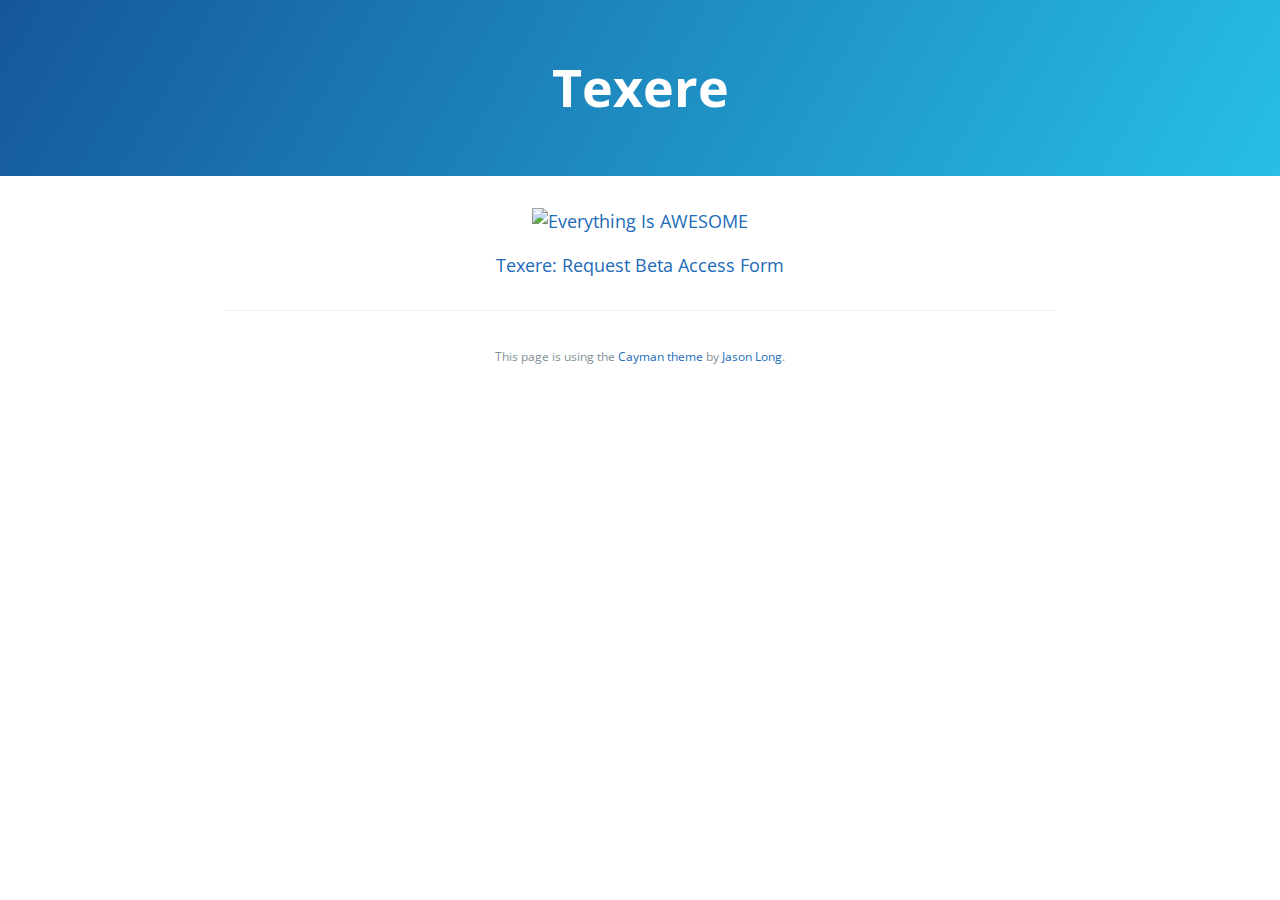
==== index.html @ d53c6293 "more styles tweaks" ====
<!DOCTYPE html>
<html lang="en-us">
  <head>
    <meta charset="UTF-8">
    <title>Texere Beta</title>
    <meta name="viewport" content="width=device-width, initial-scale=1">
    <link rel="stylesheet" type="text/css" href="stylesheets/normalize.css" media="screen">
    <link href='https://fonts.googleapis.com/css?family=Open+Sans:400,700' rel='stylesheet' type='text/css'>
    <link rel="stylesheet" type="text/css" href="stylesheets/stylesheet.css" media="screen">
    <link rel="stylesheet" type="text/css" href="stylesheets/github-light.css" media="screen">
  </head>

  <body>
    <section class="page-header">
      <h1 class="project-name">Texere</h1>
      <!--h2 class="project-tagline"></h2-->
    </section>

    <section class="main-content">

      <p><a href="https://www.youtube.com/watch?v=StTqXEQ2l-Y" title="Everything Is AWESOME"><img src="http://img.youtube.com/vi/StTqXEQ2l-Y/0.jpg" alt="Everything Is AWESOME"></a></p>
      <p><a href="http://goo.gl/forms/IM4utJzQKLI0FSVy1">Texere: Request Beta Access Form</a></p>

      <footer class="site-footer">
        <!--span class="site-footer-owner"><a href="https://github.com/texere/splash-page">Texere</a> is maintained by <a href="https://github.com/texere">texere</a>.</span-->
        <span class="site-footer-credits">This page is using the <a href="https://github.com/jasonlong/cayman-theme">Cayman theme</a> by <a href="https://twitter.com/jasonlong">Jason Long</a>.</span>
      </footer>

    </section>

  </body>
</html>
---- stylesheets/stylesheet.css ----
* {
  box-sizing: border-box; }

body {
  padding: 0;
  margin: 0;
  font-family: "Open Sans", "Helvetica Neue", Helvetica, Arial, sans-serif;
  font-size: 16px;
  line-height: 1.5;
  color: #606c71; }

a {
  color: #1e6bb8;
  text-decoration: none; }
  a:hover {
    text-decoration: underline; }

.btn {
  display: inline-block;
  margin-bottom: 1rem;
  color: rgba(255, 255, 255, 0.7);
  background-color: rgba(255, 255, 255, 0.08);
  border-color: rgba(255, 255, 255, 0.2);
  border-style: solid;
  border-width: 1px;
  border-radius: 0.3rem;
  transition: color 0.2s, background-color 0.2s, border-color 0.2s; }
  .btn + .btn {
    margin-left: 1rem; }

.btn:hover {
  color: rgba(255, 255, 255, 0.8);
  text-decoration: none;
  background-color: rgba(255, 255, 255, 0.2);
  border-color: rgba(255, 255, 255, 0.3); }

@media screen and (min-width: 64em) {
  .btn {
    padding: 0.75rem 1rem; } }

@media screen and (min-width: 42em) and (max-width: 64em) {
  .btn {
    padding: 0.6rem 0.9rem;
    font-size: 0.9rem; } }

@media screen and (max-width: 42em) {
  .btn {
    display: block;
    width: 100%;
    padding: 0.75rem;
    font-size: 0.9rem; }
    .btn + .btn {
      margin-top: 1rem;
      margin-left: 0; } }

.page-header {
  color: #fff;
  text-align: center;
  background-color: #27bfe6;
  background-image: linear-gradient(120deg, #155799, #27bfe6); }

@media screen and (min-width: 64em) {
  .page-header {
    padding: 3rem 6rem; } }

@media screen and (min-width: 42em) and (max-width: 64em) {
  .page-header {
    padding: 2rem 4rem; } }

@media screen and (max-width: 42em) {
  .page-header {
    padding: 1rem 1rem; } }

.project-name {
  margin-top: 0;
  margin-bottom: 0.1rem; }

@media screen and (min-width: 64em) {
  .project-name {
    font-size: 3.25rem; } }

@media screen and (min-width: 42em) and (max-width: 64em) {
  .project-name {
    font-size: 2.25rem; } }

@media screen and (max-width: 42em) {
  .project-name {
    font-size: 1.75rem; } }

.project-tagline {
  margin-bottom: 2rem;
  font-weight: normal;
  opacity: 0.7; }

@media screen and (min-width: 64em) {
  .project-tagline {
    font-size: 1.25rem; } }

@media screen and (min-width: 42em) and (max-width: 64em) {
  .project-tagline {
    font-size: 1.15rem; } }

@media screen and (max-width: 42em) {
  .project-tagline {
    font-size: 1rem; } }

.main-content {
  text-align:center;
}

.main-content :first-child {
  margin-top: 0; }
.main-content img {
  max-width: 100%; }
.main-content h1, .main-content h2, .main-content h3, .main-content h4, .main-content h5, .main-content h6 {
  margin-top: 2rem;
  margin-bottom: 1rem;
  font-weight: normal;
  color: #159957; }
.main-content p {
  margin-bottom: 1em; }
.main-content code {
  padding: 2px 4px;
  font-family: Consolas, "Liberation Mono", Menlo, Courier, monospace;
  font-size: 0.9rem;
  color: #383e41;
  background-color: #f3f6fa;
  border-radius: 0.3rem; }
.main-content pre {
  padding: 0.8rem;
  margin-top: 0;
  margin-bottom: 1rem;
  font: 1rem Consolas, "Liberation Mono", Menlo, Courier, monospace;
  color: #567482;
  word-wrap: normal;
  background-color: #f3f6fa;
  border: solid 1px #dce6f0;
  border-radius: 0.3rem; }
  .main-content pre > code {
    padding: 0;
    margin: 0;
    font-size: 0.9rem;
    color: #567482;
    word-break: normal;
    white-space: pre;
    background: transparent;
    border: 0; }
.main-content .highlight {
  margin-bottom: 1rem; }
  .main-content .highlight pre {
    margin-bottom: 0;
    word-break: normal; }
.main-content .highlight pre, .main-content pre {
  padding: 0.8rem;
  overflow: auto;
  font-size: 0.9rem;
  line-height: 1.45;
  border-radius: 0.3rem; }
.main-content pre code, .main-content pre tt {
  display: inline;
  max-width: initial;
  padding: 0;
  margin: 0;
  overflow: initial;
  line-height: inherit;
  word-wrap: normal;
  background-color: transparent;
  border: 0; }
  .main-content pre code:before, .main-content pre code:after, .main-content pre tt:before, .main-content pre tt:after {
    content: normal; }
.main-content ul, .main-content ol {
  margin-top: 0; }
.main-content blockquote {
  padding: 0 1rem;
  margin-left: 0;
  color: #819198;
  border-left: 0.3rem solid #dce6f0; }
  .main-content blockquote > :first-child {
    margin-top: 0; }
  .main-content blockquote > :last-child {
    margin-bottom: 0; }
.main-content table {
  display: block;
  width: 100%;
  overflow: auto;
  word-break: normal;
  word-break: keep-all; }
  .main-content table th {
    font-weight: bold; }
  .main-content table th, .main-content table td {
    padding: 0.5rem 1rem;
    border: 1px solid #e9ebec; }
.main-content dl {
  padding: 0; }
  .main-content dl dt {
    padding: 0;
    margin-top: 1rem;
    font-size: 1rem;
    font-weight: bold; }
  .main-content dl dd {
    padding: 0;
    margin-bottom: 1rem; }
.main-content hr {
  height: 2px;
  padding: 0;
  margin: 1rem 0;
  background-color: #eff0f1;
  border: 0; }

@media screen and (min-width: 64em) {
  .main-content {
    max-width: 64rem;
    padding: 2rem 6rem;
    margin: 0 auto;
    font-size: 1.1rem; } }

@media screen and (min-width: 42em) and (max-width: 64em) {
  .main-content {
    padding: 2rem 4rem;
    font-size: 1.1rem; } }

@media screen and (max-width: 42em) {
  .main-content {
    padding: 2rem 1rem;
    font-size: 1rem; } }

.site-footer {
  padding-top: 2rem;
  margin-top: 2rem;
  border-top: solid 1px #eff0f1; }

.site-footer-owner {
  display: block;
  font-weight: bold; }

.site-footer-credits {
  font-size: 12px;
  color: #819198; }

@media screen and (min-width: 64em) {
  .site-footer {
    font-size: 1rem; } }

@media screen and (min-width: 42em) and (max-width: 64em) {
  .site-footer {
    font-size: 1rem; } }

@media screen and (max-width: 42em) {
  .site-footer {
    font-size: 0.9rem; } }
---- stylesheets/github-light.css ----
/*
The MIT License (MIT)

Copyright (c) 2016 GitHub, Inc.

Permission is hereby granted, free of charge, to any person obtaining a copy
of this software and associated documentation files (the "Software"), to deal
in the Software without restriction, including without limitation the rights
to use, copy, modify, merge, publish, distribute, sublicense, and/or sell
copies of the Software, and to permit persons to whom the Software is
furnished to do so, subject to the following conditions:

The above copyright notice and this permission notice shall be included in all
copies or substantial portions of the Software.

THE SOFTWARE IS PROVIDED "AS IS", WITHOUT WARRANTY OF ANY KIND, EXPRESS OR
IMPLIED, INCLUDING BUT NOT LIMITED TO THE WARRANTIES OF MERCHANTABILITY,
FITNESS FOR A PARTICULAR PURPOSE AND NONINFRINGEMENT. IN NO EVENT SHALL THE
AUTHORS OR COPYRIGHT HOLDERS BE LIABLE FOR ANY CLAIM, DAMAGES OR OTHER
LIABILITY, WHETHER IN AN ACTION OF CONTRACT, TORT OR OTHERWISE, ARISING FROM,
OUT OF OR IN CONNECTION WITH THE SOFTWARE OR THE USE OR OTHER DEALINGS IN THE
SOFTWARE.

*/

.pl-c /* comment */ {
  color: #969896;
}

.pl-c1 /* constant, variable.other.constant, support, meta.property-name, support.constant, support.variable, meta.module-reference, markup.raw, meta.diff.header */,
.pl-s .pl-v /* string variable */ {
  color: #0086b3;
}

.pl-e /* entity */,
.pl-en /* entity.name */ {
  color: #795da3;
}

.pl-smi /* variable.parameter.function, storage.modifier.package, storage.modifier.import, storage.type.java, variable.other */,
.pl-s .pl-s1 /* string source */ {
  color: #333;
}

.pl-ent /* entity.name.tag */ {
  color: #63a35c;
}

.pl-k /* keyword, storage, storage.type */ {
  color: #a71d5d;
}

.pl-s /* string */,
.pl-pds /* punctuation.definition.string, string.regexp.character-class */,
.pl-s .pl-pse .pl-s1 /* string punctuation.section.embedded source */,
.pl-sr /* string.regexp */,
.pl-sr .pl-cce /* string.regexp constant.character.escape */,
.pl-sr .pl-sre /* string.regexp source.ruby.embedded */,
.pl-sr .pl-sra /* string.regexp string.regexp.arbitrary-repitition */ {
  color: #183691;
}

.pl-v /* variable */ {
  color: #ed6a43;
}

.pl-id /* invalid.deprecated */ {
  color: #b52a1d;
}

.pl-ii /* invalid.illegal */ {
  color: #f8f8f8;
  background-color: #b52a1d;
}

.pl-sr .pl-cce /* string.regexp constant.character.escape */ {
  font-weight: bold;
  color: #63a35c;
}

.pl-ml /* markup.list */ {
  color: #693a17;
}

.pl-mh /* markup.heading */,
.pl-mh .pl-en /* markup.heading entity.name */,
.pl-ms /* meta.separator */ {
  font-weight: bold;
  color: #1d3e81;
}

.pl-mq /* markup.quote */ {
  color: #008080;
}

.pl-mi /* markup.italic */ {
  font-style: italic;
  color: #333;
}

.pl-mb /* markup.bold */ {
  font-weight: bold;
  color: #333;
}

.pl-md /* markup.deleted, meta.diff.header.from-file */ {
  color: #bd2c00;
  background-color: #ffecec;
}

.pl-mi1 /* markup.inserted, meta.diff.header.to-file */ {
  color: #55a532;
  background-color: #eaffea;
}

.pl-mdr /* meta.diff.range */ {
  font-weight: bold;
  color: #795da3;
}

.pl-mo /* meta.output */ {
  color: #1d3e81;
}
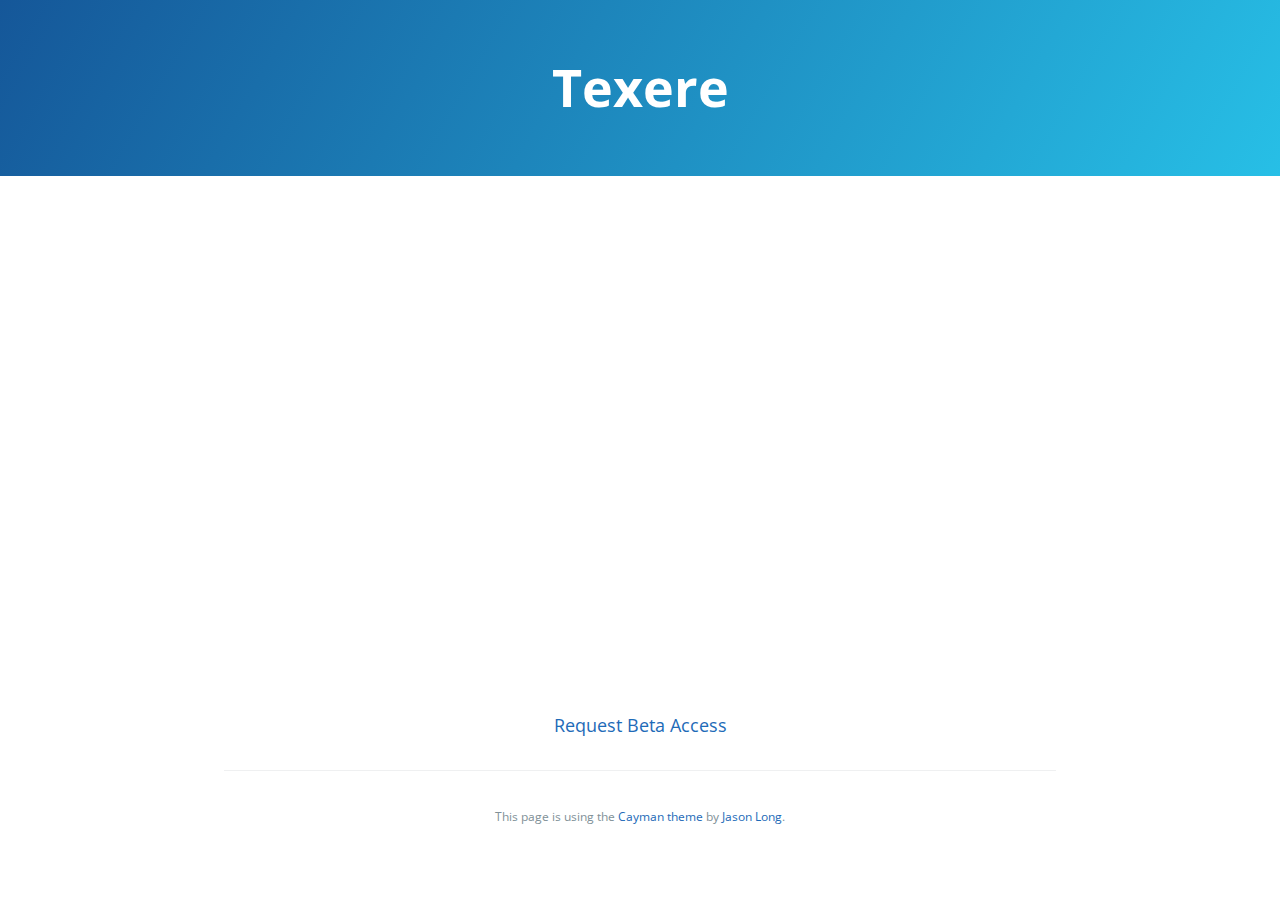
==== commit 86853393: "embedding youtube video" ====
--- a/index.html
+++ b/index.html
@@ -18,8 +18,8 @@
 
     <section class="main-content">
 
-      <p><a href="https://www.youtube.com/watch?v=StTqXEQ2l-Y" title="Everything Is AWESOME"><img src="http://img.youtube.com/vi/StTqXEQ2l-Y/0.jpg" alt="Everything Is AWESOME"></a></p>
-      <p><a href="http://goo.gl/forms/IM4utJzQKLI0FSVy1">Texere: Request Beta Access Form</a></p>
+      <p><iframe width="853" height="480" src="https://www.youtube.com/embed/StTqXEQ2l-Y?rel=0&amp;showinfo=0" frameborder="0" allowfullscreen></iframe></p>
+      <p><a href="http://goo.gl/forms/IM4utJzQKLI0FSVy1">Request Beta Access</a></p>
 
       <footer class="site-footer">
         <!--span class="site-footer-owner"><a href="https://github.com/texere/splash-page">Texere</a> is maintained by <a href="https://github.com/texere">texere</a>.</span-->
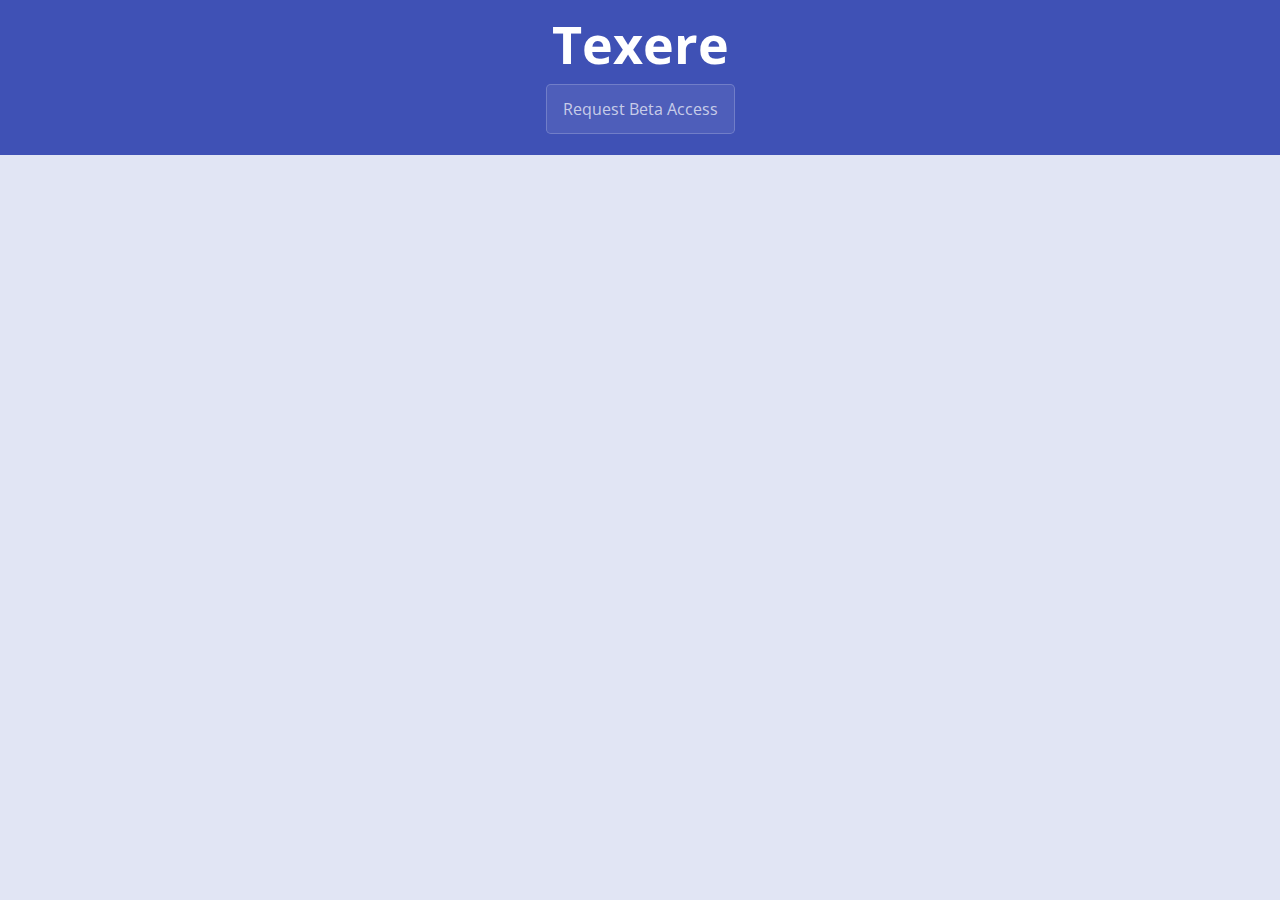
==== commit 4f512df6: "page styles tweaks" ====
--- a/index.html
+++ b/index.html
@@ -11,20 +11,24 @@
   </head>
 
   <body>
+    <script>
+      (function(i,s,o,g,r,a,m){i['GoogleAnalyticsObject']=r;i[r]=i[r]||function(){
+                (i[r].q=i[r].q||[]).push(arguments)},i[r].l=1*new Date();a=s.createElement(o),
+              m=s.getElementsByTagName(o)[0];a.async=1;a.src=g;m.parentNode.insertBefore(a,m)
+      })(window,document,'script','https://www.google-analytics.com/analytics.js','ga');
+
+      ga('create', 'UA-80319675-1', 'auto');
+      ga('send', 'pageview');
+    </script>
     <section class="page-header">
       <h1 class="project-name">Texere</h1>
       <!--h2 class="project-tagline"></h2-->
+      <a href="http://goo.gl/forms/IM4utJzQKLI0FSVy1" class="btn" onClick="ga('send', 'event', 'form', 'show', 'click to form from mainpage')">Request Beta Access</a>
     </section>
 
     <section class="main-content">
 
-      <p><iframe width="853" height="480" src="https://www.youtube.com/embed/StTqXEQ2l-Y?rel=0&amp;showinfo=0" frameborder="0" allowfullscreen></iframe></p>
-      <p><a href="http://goo.gl/forms/IM4utJzQKLI0FSVy1">Request Beta Access</a></p>
-
-      <footer class="site-footer">
-        <!--span class="site-footer-owner"><a href="https://github.com/texere/splash-page">Texere</a> is maintained by <a href="https://github.com/texere">texere</a>.</span-->
-        <span class="site-footer-credits">This page is using the <a href="https://github.com/jasonlong/cayman-theme">Cayman theme</a> by <a href="https://twitter.com/jasonlong">Jason Long</a>.</span>
-      </footer>
+      <iframe width="1070" height="662" src="https://www.youtube.com/embed/jxz5bXOCjzY?rel=0&amp;showinfo=0" frameborder="0" allowfullscreen></iframe>
 
     </section>
 
--- a/stylesheets/stylesheet.css
+++ b/stylesheets/stylesheet.css
@@ -7,6 +7,7 @@
   font-family: "Open Sans", "Helvetica Neue", Helvetica, Arial, sans-serif;
   font-size: 16px;
   line-height: 1.5;
+  background-color: #E1E5F4;
   color: #606c71; }
 
 a {
@@ -56,20 +57,8 @@
 .page-header {
   color: #fff;
   text-align: center;
-  background-color: #27bfe6;
-  background-image: linear-gradient(120deg, #155799, #27bfe6); }
-
-@media screen and (min-width: 64em) {
-  .page-header {
-    padding: 3rem 6rem; } }
-
-@media screen and (min-width: 42em) and (max-width: 64em) {
-  .page-header {
-    padding: 2rem 4rem; } }
-
-@media screen and (max-width: 42em) {
-  .page-header {
-    padding: 1rem 1rem; } }
+  background-color: rgb(63, 81, 181);
+  padding: 0.3rem 0.3rem; }
 
 .project-name {
   margin-top: 0;
@@ -106,7 +95,23 @@
 
 .main-content {
   text-align:center;
+  background-color: #E1E5F4;
+  padding: 0 6rem 2rem;
+  margin: 0 auto;
+  font-size: 1.1rem;
 }
+
+.main-content p {
+  padding-top: 6em;
+  background-color: white;
+  padding-bottom: 2em;
+}
+
+
+.main-content iframe {
+  padding-top: 2em;
+}
+
 
 .main-content :first-child {
   margin-top: 0; }
@@ -117,8 +122,7 @@
   margin-bottom: 1rem;
   font-weight: normal;
   color: #159957; }
-.main-content p {
-  margin-bottom: 1em; }
+
 .main-content code {
   padding: 2px 4px;
   font-family: Consolas, "Liberation Mono", Menlo, Courier, monospace;
@@ -207,22 +211,6 @@
   background-color: #eff0f1;
   border: 0; }
 
-@media screen and (min-width: 64em) {
-  .main-content {
-    max-width: 64rem;
-    padding: 2rem 6rem;
-    margin: 0 auto;
-    font-size: 1.1rem; } }
-
-@media screen and (min-width: 42em) and (max-width: 64em) {
-  .main-content {
-    padding: 2rem 4rem;
-    font-size: 1.1rem; } }
-
-@media screen and (max-width: 42em) {
-  .main-content {
-    padding: 2rem 1rem;
-    font-size: 1rem; } }
 
 .site-footer {
   padding-top: 2rem;
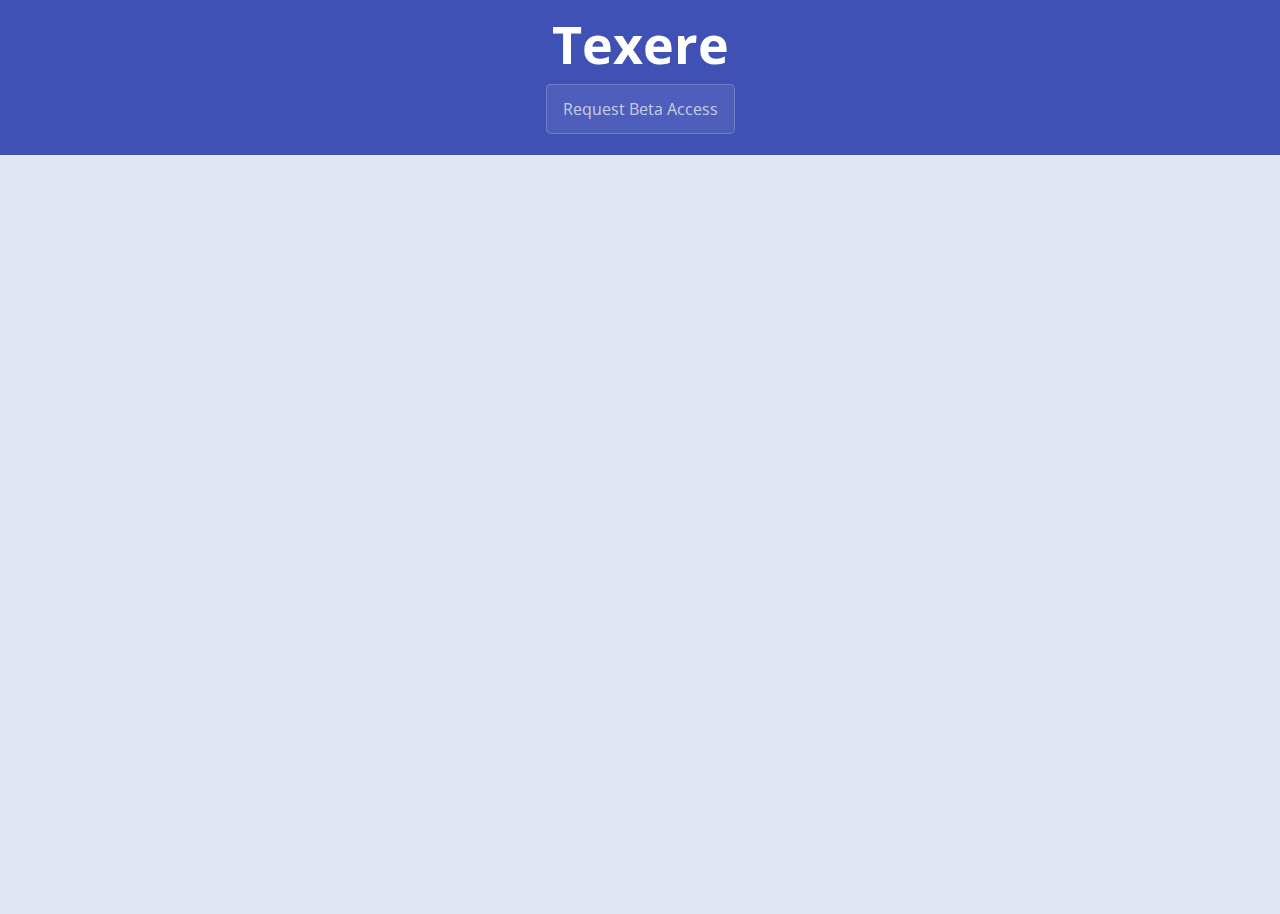
==== commit 92b668eb: "tweaking video size" ====
--- a/index.html
+++ b/index.html
@@ -28,7 +28,7 @@
 
     <section class="main-content">
 
-      <iframe width="1070" height="662" src="https://www.youtube.com/embed/jxz5bXOCjzY?rel=0&amp;showinfo=0" frameborder="0" allowfullscreen></iframe>
+      <iframe width="1280" height="720" src="https://www.youtube.com/embed/wjf2tNx8TS8?rel=0&amp;showinfo=0" frameborder="0" allowfullscreen></iframe>
 
     </section>
 
--- a/stylesheets/stylesheet.css
+++ b/stylesheets/stylesheet.css
@@ -105,11 +105,6 @@
   padding-top: 6em;
   background-color: white;
   padding-bottom: 2em;
-}
-
-
-.main-content iframe {
-  padding-top: 2em;
 }
 
 
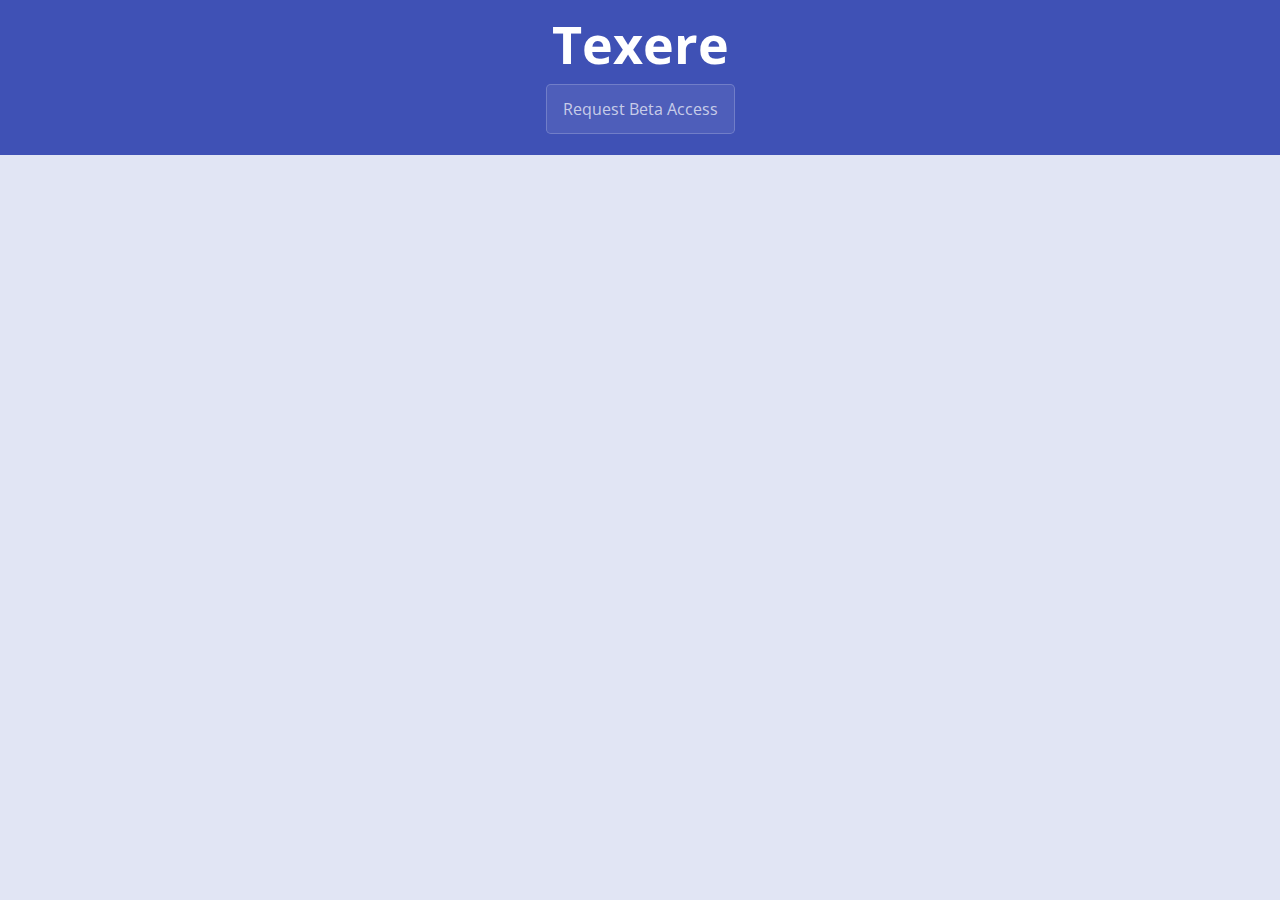
==== commit 96e4a7dc: "added media queries to adapt different screen sizes" ====
--- a/index.html
+++ b/index.html
@@ -28,7 +28,7 @@
 
     <section class="main-content">
 
-      <iframe width="1280" height="720" src="https://www.youtube.com/embed/wjf2tNx8TS8?rel=0&amp;showinfo=0" frameborder="0" allowfullscreen></iframe>
+      <iframe src="https://www.youtube.com/embed/wjf2tNx8TS8?rel=0&amp;showinfo=0" frameborder="0" allowfullscreen></iframe>
 
     </section>
 
--- a/stylesheets/stylesheet.css
+++ b/stylesheets/stylesheet.css
@@ -96,7 +96,7 @@
 .main-content {
   text-align:center;
   background-color: #E1E5F4;
-  padding: 0 6rem 2rem;
+  padding: 0 0 2rem;
   margin: 0 auto;
   font-size: 1.1rem;
 }
@@ -107,6 +107,36 @@
   padding-bottom: 2em;
 }
 
+.main-content iframe {
+  width: 1280px;
+  height: 720px;
+}
+
+@media screen and (max-width: 1280px) {
+  .main-content iframe {
+    width: 960px;
+    height: 540px;
+  }
+}
+
+@media screen and (max-width: 960px) {
+  .main-content iframe {
+    width: 640px;
+    height: 360px;
+  }
+}
+@media screen and (max-width: 640px) {
+  .main-content iframe {
+    width: 480px;
+    height: 270px;
+  }
+}
+@media screen and (max-width: 480px) {
+  .main-content iframe {
+    width: 320px;
+    height: 180px;
+  }
+}
 
 .main-content :first-child {
   margin-top: 0; }
